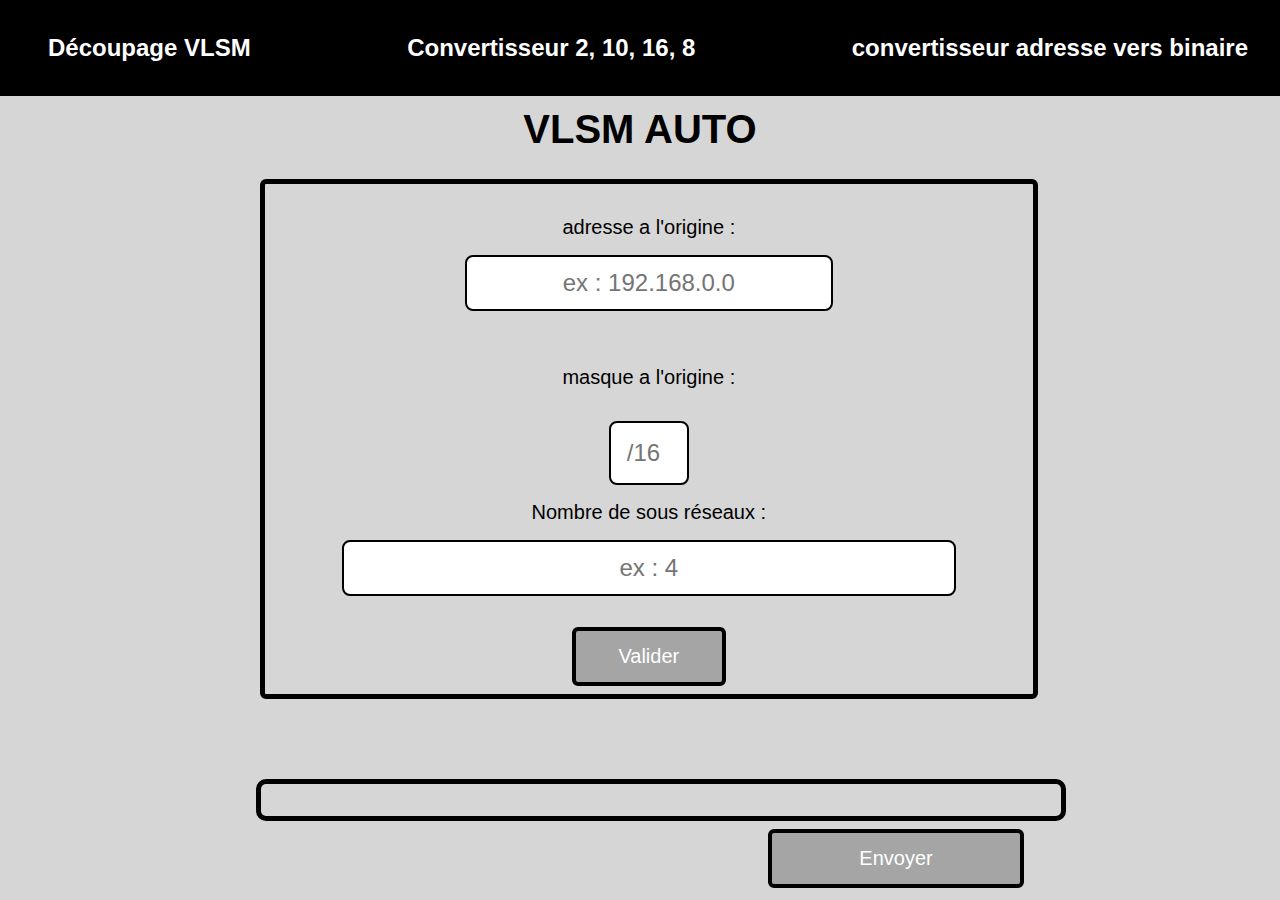
==== index.html @ 05678fe9 "final" ====
<!DOCTYPE html>
<html lang="en">

<head>
    <meta charset="UTF-8">
    <meta name="viewport" content="width=device-width, initial-scale=1.0">
    <title>Document</title>
    <link rel="stylesheet" href="vlsm.css">
</head>

<body>
    <nav>
        <p><a href="">Découpage VLSM</a></p>
        <p><a href="convert210168/index.html">Convertisseur 2, 10, 16, 8</a></p>
        <p><a href="convertisseur adress to binary/convert.html">convertisseur adresse vers binaire</a></p>
        
    </nav>
    <div class="center" id="center">
        <h1>VLSM AUTO</h1>
        <div class="boxadresses">
            <div class="adresse">
                <div class="origin">
                    <p>adresse a l'origine :</p>
                    <input type="text" id="adress" class="adress" placeholder="ex : 192.168.0.0" oninput="formatInput(this)">
                </div>
                <br>
                <div class="origin" id="morigin">
                    <p class="pcidr">masque a l'origine : </p>
                    <input type="text" class="adress" id="inputcidr" placeholder="/16">
                </div>
            </div>
            <p >Nombre de sous réseaux : </p>
            <input type="text" class="adress" id="sous_reseaux" placeholder="ex : 4">
            <br>
            <button id="valider1">Valider</button>
        </div>
    </div>

    <div id="boxzone">
        <div id="content">

        </div>
    </div>
    <button id="envoyer">Envoyer</button>




    <script src="vlsm.js"></script>
</body>

</html>
---- vlsm.css ----
.center {
    text-align: center;
    align-items: center;
    justify-content: center;
    padding-bottom: 5rem;
    font-size: 20px;
    
}
* {

    font-family: 'Franklin Gothic Medium', 'Arial Narrow', Arial, sans-serif;

}
nav {
    position: fixed;
    display: flex;
    justify-content: space-between;
    flex-direction: row;
    align-items: center;
    padding: 2rem;
    background-color: #000000;
    color: white;
    font-size: 1.5rem;
    font-weight: bold;
    height: 2rem;
    width: 100%;
    top: 0;
    left: 0;
}
nav a {
    color: white;
    text-decoration: none;
}
body {
    margin: 0;
    padding: 0;
    background-color: #d6d6d6;
    text-align: center;
    align-items: center;
    justify-content: center;
    padding-top: 5rem;
}
.boxadresses {
    display: flex;
    flex-direction: column;
    justify-content: center;
    align-items: center;
    width: 60%;
    margin-top: 1rem;
    border : 5px solid black;
    margin-left: 20.3%;
    border-radius: 6px;
}

button {
    background-color: #a5a5a5;
    color: white;
    padding: 14px 20px;
    margin: 8px 0;
    border: none;
    cursor: pointer;
    width: 20%;
    border: 4px solid #000000;
    border-radius: 6px ;
    text-align: center;
    font-size: 20px;
}
input{
    width: 30%;
    padding: 12px 20px;
    display: inline-block;
    border: 2px solid #000000;
    box-sizing: border-box;
    border-radius: 8px ;
    text-align: center;
}
p {
    font-size: 20px;
    margin: 1rem;
}
#boxzone{
    width: 60%;
    margin-left: 20%;
    display: flex;
    justify-content: center;
    align-items: center;
    flex-direction: column;
    border: 5px solid black;
    border-radius: 10px;
    padding: 1rem;
    font-size: 1.7rem;
}


#boxzone #boxnh {
    display: flex;
    flex-direction: row;
    border: 5px solid black;
    border-radius: 10px;
    font-size: 20px;
    width: 90%;

}
#boxzone button{
    margin-right: 3%;
}
#boxnh div {
    display: flex;
    flex-direction: column;
    margin: 0 1rem;
    width: 50%;
    align-items: center;
    justify-content: center;
}


#boxnh div input {
    width: 100%;

    padding: 12px 20px;
    margin: 8px 0;
    display: inline-block;
    border: 5px solid #000000;
    box-sizing: border-box;
    border-radius: 8px ;
    text-align: center;
    font-size: 20px;
}
#boxconf {
    display: flex;
    flex-direction: row;
    justify-content: space-between;
    align-items: center;
    margin-top: 1rem;
    width: 80%;
    padding-left: 7%;
}
#content{
    display: flex;
    flex-direction: column;
    justify-content: center;
    align-items: center;
}
#supprimer {
    background-color: #b0aeae;
    color: white;
    padding: 0 0;
    margin: 8px 0;
    cursor: pointer;
    width: 5vh;
    height: 5vh;
    border: 4px solid #000000;
    border-radius: 6px ;
    text-align: center;
    font-size: 30px;
    align-items: center;
    padding-bottom: 0.4%;
    font-family: 'Lucida Sans', 'Lucida Sans Regular', 'Lucida Grande', 'Lucida Sans Unicode', Geneva, Verdana, sans-serif;
}
#envoyer {
    margin-left:40% ;
}
#resultbox{
    display: flex;
    flex-direction: column;
    justify-content: center;
    align-items: center;
    margin-top: 2rem;
    width: 90%;
    border: 5px solid black;
    border-radius: 10px;
    margin-left:4.5%;
    padding: 1rem;
}
#resultbox div {
    display: flex;
    flex-direction: row;
    width: 100%;
    align-items: center;
    justify-content: space-between;
    margin: 0;
    height: 60px;
}
#resultbox div p {
    width: 100%;
    height: 60px;
    display: inline-block;
    border: 5px solid #000000;
    box-sizing: border-box;
    text-align: center;
    font-size: 20px;
    text-align: left;
    font-size: 18px;
    padding-left: 1.7rem;
    padding-top: 0.5rem;


}
.adresse{
    display: flex;
    flex-direction: column;
    justify-content: start;
    align-items: start;
    width: 60%;
    height: auto;

}
#inputcidr{
    width: 5rem;
    margin-top: 1rem;
    display: flex;
    text-align: start;
    padding: 1rem;
    font-size: 1.5rem;
}
.origin{
    display: flex;
    flex-direction: column;
    justify-content: center;
    align-items: center;
    margin-top: 1rem;
    width: 100%;
    text-align: center;
}
.adress{
    display: flex;
    flex-direction: row;
    justify-content: center;
    align-items: center;
    width: 80%;
    font-size: 1.5rem;
}
#morigin{
    width: 100%;
}
nav a {
    margin: 0;
    padding: 0;
    padding-right: 3rem;
    font-size: 1.5rem;
    font-family: 'Gill Sans', 'Gill Sans MT', Calibri, 'Trebuchet MS', sans-serif;
}
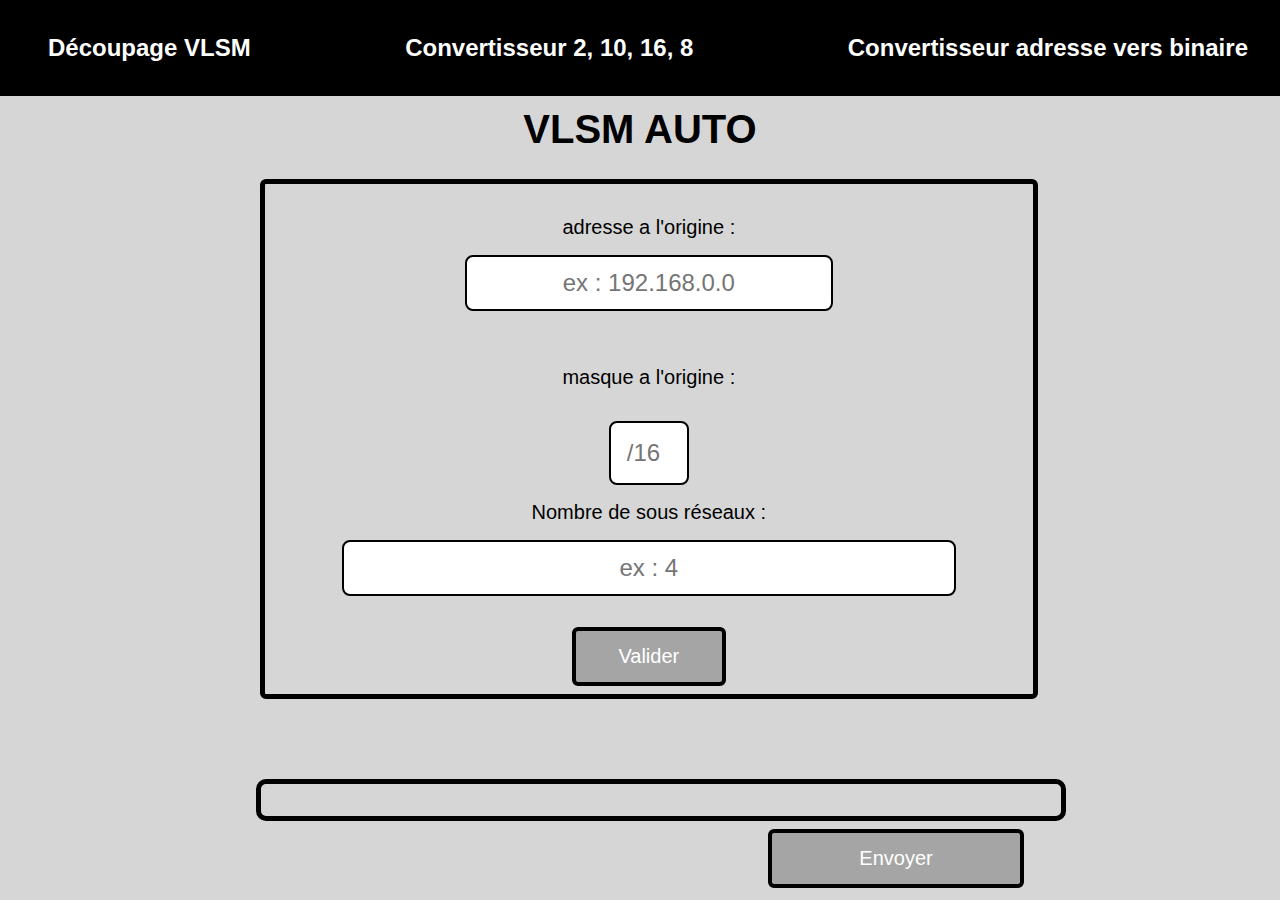
==== commit 7dbc3240: "fini" ====
--- a/index.html
+++ b/index.html
@@ -12,7 +12,7 @@
     <nav>
         <p><a href="">Découpage VLSM</a></p>
         <p><a href="convert210168/index.html">Convertisseur 2, 10, 16, 8</a></p>
-        <p><a href="convertisseur adress to binary/convert.html">convertisseur adresse vers binaire</a></p>
+        <p><a href="convertisseur adress to binary/convert.html">Convertisseur adresse vers binaire</a></p>
         
     </nav>
     <div class="center" id="center">
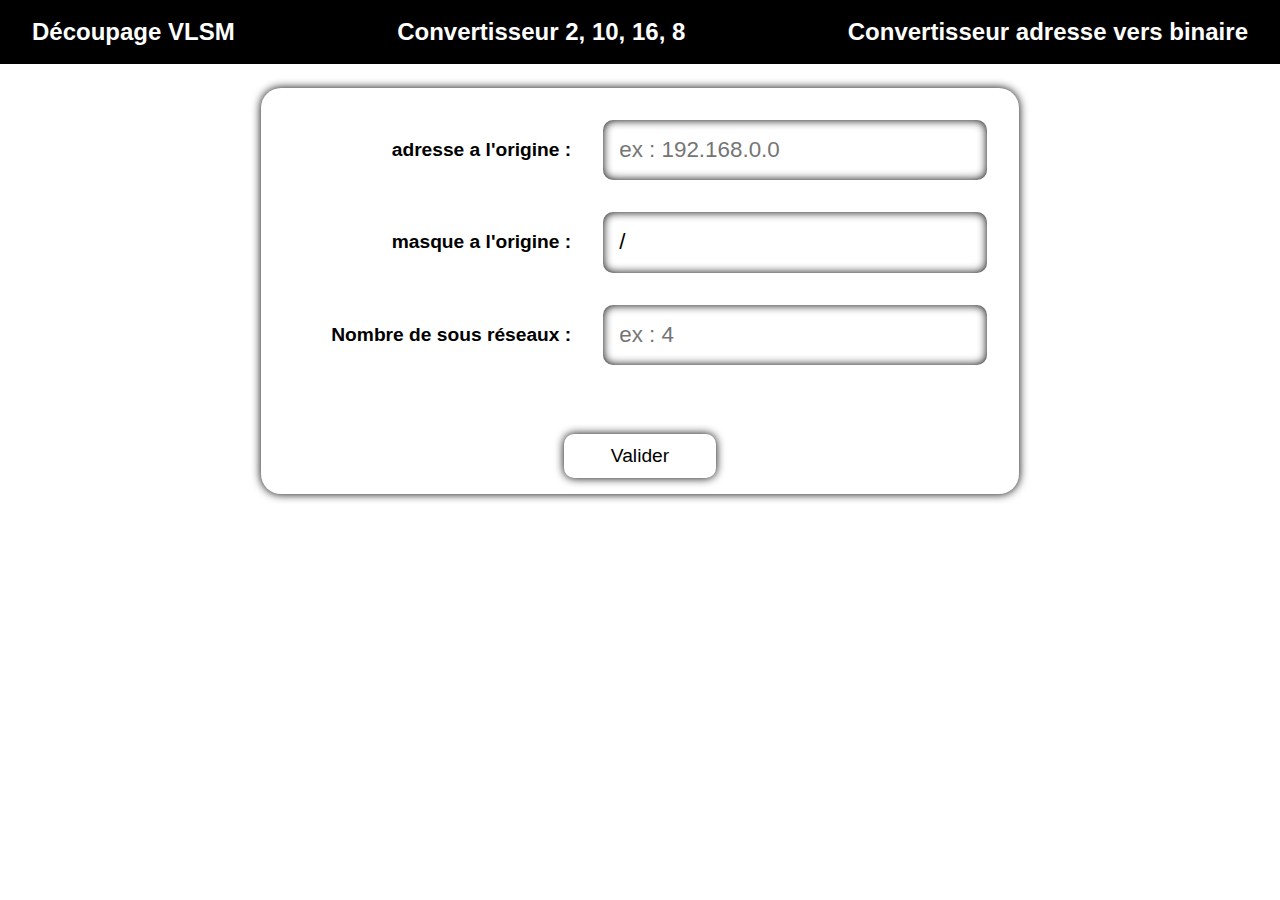
==== commit db0faafc: "vlsm" ====
--- a/index.html
+++ b/index.html
@@ -11,37 +11,37 @@
 <body>
     <nav>
         <p><a href="">Découpage VLSM</a></p>
-        <p><a href="convert210168/index.html">Convertisseur 2, 10, 16, 8</a></p>
+        <p><a href="convert/convers.html">Convertisseur 2, 10, 16, 8</a></p>
         <p><a href="convertisseur adress to binary/convert.html">Convertisseur adresse vers binaire</a></p>
-        
     </nav>
-    <div class="center" id="center">
-        <h1>VLSM AUTO</h1>
-        <div class="boxadresses">
-            <div class="adresse">
-                <div class="origin">
-                    <p>adresse a l'origine :</p>
-                    <input type="text" id="adress" class="adress" placeholder="ex : 192.168.0.0" oninput="formatInput(this)">
-                </div>
-                <br>
-                <div class="origin" id="morigin">
-                    <p class="pcidr">masque a l'origine : </p>
-                    <input type="text" class="adress" id="inputcidr" placeholder="/16">
-                </div>
+    <h1>VLSM AUTO</h1>
+    <div id="boxadresses">
+        <div id="inputs">
+            <div class="inputligne">
+                <p>adresse a l'origine :</p>
+                <input type="text" id="adress" class="adress" placeholder="ex : 192.168.0.0"
+                    oninput="formatInput(this)">
             </div>
-            <p >Nombre de sous réseaux : </p>
-            <input type="text" class="adress" id="sous_reseaux" placeholder="ex : 4">
-            <br>
-            <button id="valider1">Valider</button>
+            <div class="inputligne">
+                <p class="pcidr">masque a l'origine : </p>
+                <input type="text" class="adress" id="inputcidr" placeholder="/24">
+            </div>
+            <div class="inputligne">
+                <p>Nombre de sous réseaux : </p>
+                <input type="text" class="adress" id="sous_reseaux" placeholder="ex : 4">
+            </div>
         </div>
+        <button id="valider1" class="mainbutton">Valider</button>
     </div>
+    <div id="para">
+        <div id="boxzone">
+            <div id="content">
 
-    <div id="boxzone">
-        <div id="content">
+            </div>
 
         </div>
+        <button id="envoyer" class="mainbutton">Envoyer</button>
     </div>
-    <button id="envoyer">Envoyer</button>
 
 
 
--- a/vlsm.css
+++ b/vlsm.css
@@ -1,15 +1,13 @@
-.center {
-    text-align: center;
-    align-items: center;
-    justify-content: center;
-    padding-bottom: 5rem;
-    font-size: 20px;
-    
-}
 * {
-
-    font-family: 'Franklin Gothic Medium', 'Arial Narrow', Arial, sans-serif;
-
+    box-sizing: border-box; /* Applique border-box à tous les éléments */
+}
+
+body {
+    display: flex;
+    justify-content: center;
+    align-items: center;
+    flex-direction: column;
+    font-family: 'Segoe UI', Tahoma, Geneva, Verdana, sans-serif;
 }
 nav {
     position: fixed;
@@ -31,212 +29,188 @@
     color: white;
     text-decoration: none;
 }
-body {
-    margin: 0;
-    padding: 0;
-    background-color: #d6d6d6;
-    text-align: center;
-    align-items: center;
-    justify-content: center;
-    padding-top: 5rem;
-}
-.boxadresses {
-    display: flex;
-    flex-direction: column;
-    justify-content: center;
-    align-items: center;
+#boxadresses {
+    box-shadow: black 0px 0px 10px;
     width: 60%;
+    border-radius: 20px;
+    display: flex;
+    flex-direction: column;
+    align-items: center;
+}
+.mainbutton {
     margin-top: 1rem;
-    border : 5px solid black;
-    margin-left: 20.3%;
+    margin-bottom: 1rem;
+    width: 20%;
+    border-radius: 10px;
+    background-color: white;
+    font-size: 1.2rem;
+    padding: 0.7rem;
+    cursor: pointer;
+    border: 0;
+    box-shadow: black 0px 0px 10px;
+}
+#inputs {
+
+    width: 100%;
+    display: flex;
+    flex-direction: column;
+    align-items: center;
+    overflow: hidden;
+    padding-bottom: 1vh;
+    height: 330px;
+    transition: height 0.35s ease;
+
+}
+.inputligne {
+    display: flex;
+    margin-top: 2rem;
+    flex-direction: row;
+    width: 100%;
+    justify-content: end;
+    padding-left: 0.5rem;
+    font-size: 1.5vw;
+    font-weight: bold;
+
+}
+.inputligne input {
+    margin-right: 10px;
+    width: 30vw;
+    border-radius: 10px;
+    margin: 0 2rem;
+    border: 0;
+
+    padding-left: 1rem;
+    box-shadow: black inset 0px 0px 10px;
+    font-size: 1.4rem;
+}
+#para {
+    margin-top: 3vh;
+    box-shadow: black 0px 0px 10px;
+    width: 60%;
+    border-radius: 20px;
+    display: flex;
+    flex-direction: column;
+    align-items: center;
+    justify-content: center;
+    text-align: center;
+    transition: height 0.55s ease;
+    height: 500px;
+    padding-bottom: 4vh;
+    overflow: hidden;
+    padding: 40px;
+    padding-top: 0;
+
+}
+#para #envoyer{
+
+    margin:0  40%;
+    margin-top: 2vh;
+}
+#boxzone {
+    box-shadow: black inset 0px 0px 10px;
+    width: 100%;
+    border-radius: 10px;
+    height: 390px;
+    overflow-y: auto;
+    margin-top: 37px;
+    padding-left: 0.5vw;
+    display: flex;
+    flex-direction: column;
+    align-items: center;
+    justify-content: center;
+    text-align: center;
+    transition: height 0.55s ease;
+    font-weight: bold;
+
+
+}
+#boxzone::-webkit-scrollbar {
+    width: 12px; /* Largeur de la barre de défilement */
+}
+
+#boxzone::-webkit-scrollbar-track {
+    background: transparent; /* Fond de la piste invisible */
+    border-radius: 10px; /* Coins arrondis */
+}
+
+#boxzone::-webkit-scrollbar-thumb {
+    background: rgba(136, 136, 136, 0.8); /* Couleur de la barre de défilement */
+    border-radius: 10px; /* Coins arrondis */
+}
+
+#boxzone::-webkit-scrollbar-thumb:hover {
+    background: rgba(85, 85, 85, 0.8); /* Couleur au survol */
+}
+#boxconf {
+    display: flex;
+    flex-direction: row;
+    width: 85%;
+    height: 130px;
+    align-items: center;
+    box-shadow: black 0px 0px 10px;
+    margin: 2.5vh 7.5%;
     border-radius: 6px;
-}
-
-button {
-    background-color: #a5a5a5;
-    color: white;
-    padding: 14px 20px;
-    margin: 8px 0;
-    border: none;
-    cursor: pointer;
-    width: 20%;
-    border: 4px solid #000000;
-    border-radius: 6px ;
-    text-align: center;
-    font-size: 20px;
-}
-input{
-    width: 30%;
-    padding: 12px 20px;
-    display: inline-block;
-    border: 2px solid #000000;
-    box-sizing: border-box;
-    border-radius: 8px ;
-    text-align: center;
-}
-p {
-    font-size: 20px;
-    margin: 1rem;
-}
-#boxzone{
-    width: 60%;
-    margin-left: 20%;
-    display: flex;
-    justify-content: center;
-    align-items: center;
-    flex-direction: column;
-    border: 5px solid black;
-    border-radius: 10px;
-    padding: 1rem;
-    font-size: 1.7rem;
-}
-
-
-#boxzone #boxnh {
-    display: flex;
-    flex-direction: row;
-    border: 5px solid black;
-    border-radius: 10px;
-    font-size: 20px;
+
+}
+#boxnh {
+    display: flex;
+    flex-direction: row;
+    width: 95%;
+    justify-content: center;
+    font-family: 'Segoe UI', Tahoma, Geneva, Verdana, sans-serif;
+
+}
+#boxnh input {
+    margin-right: 10px;
+    width: 80%;
+    height: 35px;
+    border-radius: 4px;
+    margin: 0 2rem;
+    border: 0;
+
+    padding-left: 1rem;
+    box-shadow: black inset 0px 0px 5px;
+    font-size: 1rem;
+    font-family: 'Segoe UI', Tahoma, Geneva, Verdana, sans-serif;
+    font-weight: bold;
+
+
+
+}
+#resultbox {
+    display: flex;
+    flex-direction: column;
     width: 90%;
-
-}
-#boxzone button{
-    margin-right: 3%;
-}
-#boxnh div {
-    display: flex;
-    flex-direction: column;
-    margin: 0 1rem;
-    width: 50%;
-    align-items: center;
-    justify-content: center;
-}
-
-
-#boxnh div input {
-    width: 100%;
-
-    padding: 12px 20px;
-    margin: 8px 0;
-    display: inline-block;
-    border: 5px solid #000000;
-    box-sizing: border-box;
-    border-radius: 8px ;
-    text-align: center;
-    font-size: 20px;
-}
-#boxconf {
-    display: flex;
-    flex-direction: row;
+    align-items: center;
+    justify-content: center;
+    text-align: center;
+    transition: height 0.55s ease;
+    font-weight: bold;
+
+
+    padding: 40px;
+    padding-top: 0;
+    box-shadow: black 0px 0px 10px;
+    border-radius: 20px;
+    margin: 0 5%;
+    margin-bottom: 4vh;
+}
+.line{
+    display: flex;
+    flex-direction: row;
+    width: 100%;
     justify-content: space-between;
-    align-items: center;
-    margin-top: 1rem;
-    width: 80%;
-    padding-left: 7%;
-}
-#content{
-    display: flex;
-    flex-direction: column;
-    justify-content: center;
-    align-items: center;
-}
-#supprimer {
-    background-color: #b0aeae;
-    color: white;
-    padding: 0 0;
-    margin: 8px 0;
-    cursor: pointer;
-    width: 5vh;
-    height: 5vh;
-    border: 4px solid #000000;
-    border-radius: 6px ;
-    text-align: center;
-    font-size: 30px;
-    align-items: center;
-    padding-bottom: 0.4%;
-    font-family: 'Lucida Sans', 'Lucida Sans Regular', 'Lucida Grande', 'Lucida Sans Unicode', Geneva, Verdana, sans-serif;
-}
-#envoyer {
-    margin-left:40% ;
-}
-#resultbox{
-    display: flex;
-    flex-direction: column;
-    justify-content: center;
-    align-items: center;
+    font-family: 'Segoe UI', Tahoma, Geneva, Verdana, sans-serif;
+    font-size: 1vw;
+    text-align: center;
     margin-top: 2rem;
-    width: 90%;
-    border: 5px solid black;
-    border-radius: 10px;
-    margin-left:4.5%;
-    padding: 1rem;
-}
-#resultbox div {
-    display: flex;
-    flex-direction: row;
-    width: 100%;
-    align-items: center;
-    justify-content: space-between;
-    margin: 0;
-    height: 60px;
-}
-#resultbox div p {
-    width: 100%;
-    height: 60px;
-    display: inline-block;
-    border: 5px solid #000000;
-    box-sizing: border-box;
-    text-align: center;
-    font-size: 20px;
-    text-align: left;
-    font-size: 18px;
-    padding-left: 1.7rem;
-    padding-top: 0.5rem;
-
-
-}
-.adresse{
-    display: flex;
-    flex-direction: column;
-    justify-content: start;
-    align-items: start;
-    width: 60%;
-    height: auto;
-
-}
-#inputcidr{
-    width: 5rem;
-    margin-top: 1rem;
-    display: flex;
-    text-align: start;
-    padding: 1rem;
-    font-size: 1.5rem;
-}
-.origin{
-    display: flex;
-    flex-direction: column;
-    justify-content: center;
-    align-items: center;
-    margin-top: 1rem;
-    width: 100%;
-    text-align: center;
-}
-.adress{
-    display: flex;
-    flex-direction: row;
-    justify-content: center;
-    align-items: center;
-    width: 80%;
-    font-size: 1.5rem;
-}
-#morigin{
-    width: 100%;
-}
-nav a {
-    margin: 0;
-    padding: 0;
-    padding-right: 3rem;
-    font-size: 1.5rem;
-    font-family: 'Gill Sans', 'Gill Sans MT', Calibri, 'Trebuchet MS', sans-serif;
-}
+    font-weight: bold;
+
+}
+.line p {
+
+    width: 33%;
+    margin: 0 2rem;
+
+
+}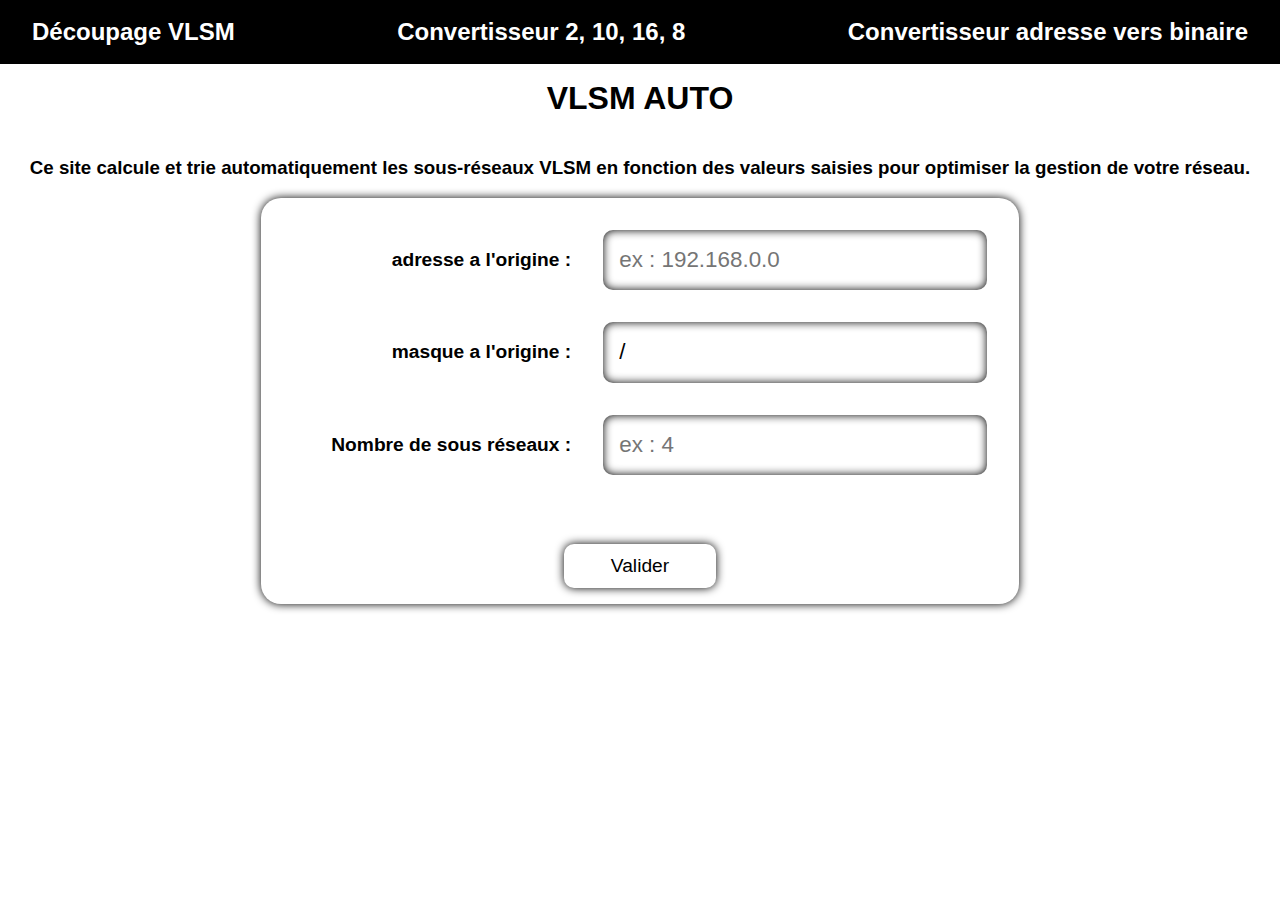
==== commit 70c18a73: "vlsm" ====
--- a/index.html
+++ b/index.html
@@ -15,6 +15,7 @@
         <p><a href="convertisseur adress to binary/convert.html">Convertisseur adresse vers binaire</a></p>
     </nav>
     <h1>VLSM AUTO</h1>
+    <h3>Ce site calcule et trie automatiquement les sous-réseaux VLSM en fonction des valeurs saisies pour optimiser la gestion de votre réseau.</h3>
     <div id="boxadresses">
         <div id="inputs">
             <div class="inputligne">
--- a/vlsm.css
+++ b/vlsm.css
@@ -1,5 +1,6 @@
 * {
-    box-sizing: border-box; /* Applique border-box à tous les éléments */
+    box-sizing: border-box;
+    /* Applique border-box à tous les éléments */
 }
 
 body {
@@ -9,6 +10,7 @@
     flex-direction: column;
     font-family: 'Segoe UI', Tahoma, Geneva, Verdana, sans-serif;
 }
+
 nav {
     position: fixed;
     display: flex;
@@ -25,10 +27,16 @@
     top: 0;
     left: 0;
 }
+
 nav a {
     color: white;
     text-decoration: none;
 }
+
+h1 {
+    margin-top: 8vh;
+}
+
 #boxadresses {
     box-shadow: black 0px 0px 10px;
     width: 60%;
@@ -37,6 +45,7 @@
     flex-direction: column;
     align-items: center;
 }
+
 .mainbutton {
     margin-top: 1rem;
     margin-bottom: 1rem;
@@ -49,6 +58,7 @@
     border: 0;
     box-shadow: black 0px 0px 10px;
 }
+
 #inputs {
 
     width: 100%;
@@ -61,6 +71,7 @@
     transition: height 0.35s ease;
 
 }
+
 .inputligne {
     display: flex;
     margin-top: 2rem;
@@ -72,6 +83,7 @@
     font-weight: bold;
 
 }
+
 .inputligne input {
     margin-right: 10px;
     width: 30vw;
@@ -83,6 +95,7 @@
     box-shadow: black inset 0px 0px 10px;
     font-size: 1.4rem;
 }
+
 #para {
     margin-top: 3vh;
     box-shadow: black 0px 0px 10px;
@@ -101,11 +114,13 @@
     padding-top: 0;
 
 }
-#para #envoyer{
-
-    margin:0  40%;
+
+#para #envoyer {
+
+    margin: 0 40%;
     margin-top: 2vh;
 }
+
 #boxzone {
     box-shadow: black inset 0px 0px 10px;
     width: 100%;
@@ -124,23 +139,31 @@
 
 
 }
+
 #boxzone::-webkit-scrollbar {
-    width: 12px; /* Largeur de la barre de défilement */
+    width: 12px;
+    /* Largeur de la barre de défilement */
 }
 
 #boxzone::-webkit-scrollbar-track {
-    background: transparent; /* Fond de la piste invisible */
-    border-radius: 10px; /* Coins arrondis */
+    background: transparent;
+    /* Fond de la piste invisible */
+    border-radius: 10px;
+    /* Coins arrondis */
 }
 
 #boxzone::-webkit-scrollbar-thumb {
-    background: rgba(136, 136, 136, 0.8); /* Couleur de la barre de défilement */
-    border-radius: 10px; /* Coins arrondis */
+    background: rgba(136, 136, 136, 0.8);
+    /* Couleur de la barre de défilement */
+    border-radius: 10px;
+    /* Coins arrondis */
 }
 
 #boxzone::-webkit-scrollbar-thumb:hover {
-    background: rgba(85, 85, 85, 0.8); /* Couleur au survol */
-}
+    background: rgba(85, 85, 85, 0.8);
+    /* Couleur au survol */
+}
+
 #boxconf {
     display: flex;
     flex-direction: row;
@@ -152,6 +175,7 @@
     border-radius: 6px;
 
 }
+
 #boxnh {
     display: flex;
     flex-direction: row;
@@ -160,6 +184,7 @@
     font-family: 'Segoe UI', Tahoma, Geneva, Verdana, sans-serif;
 
 }
+
 #boxnh input {
     margin-right: 10px;
     width: 80%;
@@ -177,6 +202,7 @@
 
 
 }
+
 #resultbox {
     display: flex;
     flex-direction: column;
@@ -195,7 +221,8 @@
     margin: 0 5%;
     margin-bottom: 4vh;
 }
-.line{
+
+.line {
     display: flex;
     flex-direction: row;
     width: 100%;
@@ -207,10 +234,30 @@
     font-weight: bold;
 
 }
+
 .line p {
 
     width: 33%;
     margin: 0 2rem;
 
 
+}
+
+#supprimer {
+
+    width: 4vh;
+    height: 4vh;
+    border-radius: 10px;
+    background-color: white;
+    font-size: 1.2rem;
+    padding: 0.7rem;
+    cursor: pointer;
+    border: 0;
+    box-shadow: black inset  0px 0px 5px;
+    text-align: center;
+    display: flex;
+    justify-content: center;
+    align-items: center;
+    font-weight: bold;
+    padding-bottom: 1.5vh;
 }